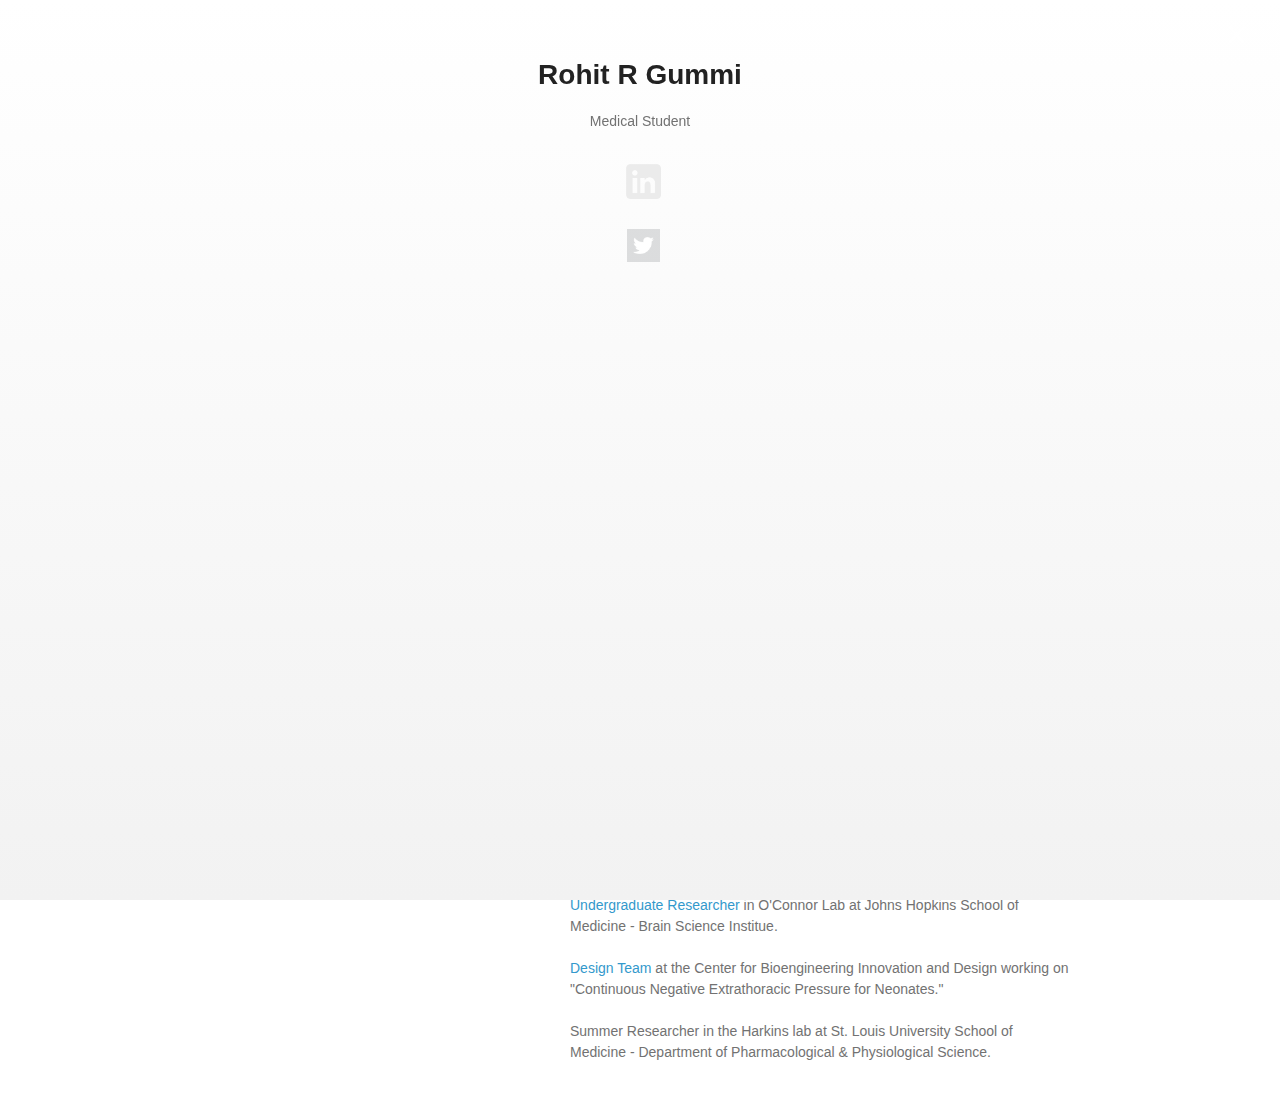
==== index.html @ 6c6b80bc "Update index.html" ====
﻿<<<<<<< HEAD
﻿<!doctype html>
<html>
  <head>
    <meta charset="utf-8">
    <meta http-equiv="X-UA-Compatible" content="chrome=1">
    <meta name="description" content="Rohit Gummi is a medical student at the University of Missouri School of Medicine and Biomedical Engineering graduate of The Johns Hopkins University">
    <title>Rohit R Gummi</title>
    <link rel="icon" href="images/RGicon.png">
    <link rel="stylesheet" href="stylesheets/styles-home.css">
    <link rel="stylesheet" href="stylesheets/github-light.css">
    <meta name="viewport" content="width=device-width">
  </head>
  <body>

   <div id="mySidenav" class="sidenav">
      <a href="javascript:void(0)" class="closebtn" onclick="closeNav()">&times;</a>
      <center><h1>Rohit R Gummi</h1>
      <p>Medical Student<br>
    </p>
      <p><a href="https://www.linkedin.com/in/rohitgummi">
		<img src="images/linkedinsquare_white.png" alt="RohitGummi" width="43" height="43" border="0">
		<span style="display:inline-block; width:10;"></span>
		</a>
	<a href="https://twitter.com/RohitGummi">
		<img src="images/Twitter_Logo_White.png" alt="RohitGummi" width="33" height="33" border="0">
		<span style="display:inline-block; width:10;"></span>
		</a></p>     
    </div>

    <div class="wrapper">
      <header>
	<!--<p><img src="images/linkedinsquare_white.png" alt="RohitGummi" width="100" height="100" border="0">
		<span style="display:inline-block; width:10;"></span></p> -->
	<p><img src="images/RGimage3.png" alt="RohitGummi" width="200" height="200" border="0"></p>
        <h1>Rohit R Gummi</h1> 
	<p>
		<!-- --><br>
		<br><b>Education</b><br>
		<small>University of Missouri-School of Medicine
		<br>Johns Hopkins University</small>
	</p>
	<!--<ul></ul>-->
      </header>
      <section>
        <h2> <a id="Research" class="anchor" href="#current" aria-hidden="true"><span aria-hidden="true" class="octicon octicon-link"></span></a>Research</h2>
	<a href="/GBSPoster#Absract">Abstract</a> for "Cognitive Biases at Bedside Resulting in Diagnostic Error of Guillain-Barre Syndrome."
	<br><br><a href="/MGPoster#Absract">Abstract</a> for "Impact of Medications on Myasthenia Gravis Patient Population at University Hospital"
	<br><br><a href="/ALSCardiacIssues#Absract">Abstract</a> for "Brugada Syndrome and Other Cardiac Issues in Amyotrophic Lateral Sclerosis"
      </section>
      <section>
        <h3> <a id="Previous" class="anchor" href="#previous" aria-hidden="true"><span aria-hidden="true" class="octicon octicon-link"></span></a>Previous Experience</h3>
	<a href="http://www.oconnorlab.org/lab/">Undergraduate Researcher</a> in O'Connor Lab at Johns Hopkins School of Medicine - Brain Science Institue.
	<br></br><a href="http://cbid.bme.jhu.edu/innovations/design-project-gallery/2014-1/">Design Team</a> at the Center for Bioengineering Innovation and Design working on "Continuous Negative Extrathoracic Pressure for Neonates."
	<br></br><!--<a href="http://www.harkinslab.org/index.php?page=stars-students">-->Summer Researcher</a> in the Harkins lab at St. Louis University School of Medicine - Department of Pharmacological & Physiological Science.
      </section>

      <!--<section>
        <h3> <a id="Previous" class="anchor" href="#previous" aria-hidden="true"><span aria-hidden="true" class="octicon octicon-link"></span></a>Previous Experience</h3>-->
	<a href="http://www.oconnorlab.org/lab/People.html"><!--Undergraduate Researcher</a> in O'Connor Lab at Johns Hopkins School of Medicine - Brain Science Institue.-->
	<!--Worked with mice used for--><a href="http://www.nature.com/neuro/journal/v19/n1/abs/nn.4183.html"><!--Hongdian Yang's Project</a>-->
	<br><a href="http://cbid.bme.jhu.edu/innovations/design-project-gallery/2014-1/"><!--Design Team</a> at the Center for Bioengineering Innovation and Design working on "Continuous Negative Extrathoracic Pressure for Neonates."
	<br><a href="http://www.harkinslab.org/index.php?page=stars-students">Summer Researcher</a> in the Harkins lab at St. Louis University School of Medicine - Department of Pharmacological & Physiological Science.
      </section>-->
      
      <footer>
        <p><a href="https://www.linkedin.com/in/rohitgummi">
		<img src="images/linkedinsquare.png" alt="RohitGummiLinkedin" width="30" height="30" border="0">
		</a>
	<a href="https://twitter.com/RohitGummi">
		<img src="images/twitter_logo_blue.png" alt="RohitGummiTwitter" width="30" height="30" border="0">
		</a>
		<font color="white">Rohit Gummi</font></p>
       </footer>
    </div>
    <script src="javascripts/scale.fix.js"></script>    
    <script>
    function openNav() {
        document.getElementById("mySidenav").style.width = "250px";
        document.getElementById("main").style.marginLeft = "250px";
    }
    function closeNav() {
        document.getElementById("mySidenav").style.width = "0";
        document.getElementById("main").style.marginLeft= "0";
    }
	  (function(i,s,o,g,r,a,m){i['GoogleAnalyticsObject']=r;i[r]=i[r]||function(){
	  (i[r].q=i[r].q||[]).push(arguments)},i[r].l=1*new Date();a=s.createElement(o),
	  m=s.getElementsByTagName(o)[0];a.async=1;a.src=g;m.parentNode.insertBefore(a,m)
	  })(window,document,'script','https://www.google-analytics.com/analytics.js','ga');
	
	  ga('create', 'UA-10254419-2', 'auto');
	  ga('send', 'pageview');
    </script>
  </body>
</html>
=======
﻿<!doctype html>
<html>
  <head>
    <meta charset="utf-8">
    <meta http-equiv="X-UA-Compatible" content="chrome=1">
    <meta name="description" content="Rohit Gummi is a medical student at the University of Missouri School of Medicine and Biomedical Engineering graduate of The Johns Hopkins University">
    <title>Rohit R Gummi</title>
    <link rel="icon" href="images/RGicon.png">
    <link rel="stylesheet" href="stylesheets/styles-home.css">
    <link rel="stylesheet" href="stylesheets/github-light.css">
    <meta name="viewport" content="width=device-width">
  </head>
  <body>

   <div id="mySidenav" class="sidenav">
      <a href="javascript:void(0)" class="closebtn" onclick="closeNav()">&times;</a>
      <center><h1>Rohit R Gummi</h1>
      <p>Medical Student<br>
    </p>
      <p><a href="https://www.linkedin.com/in/rohitgummi">
		<img src="images/linkedinsquare_white.png" alt="RohitGummi" width="43" height="43" border="0">
		<span style="display:inline-block; width:10;"></span>
		</a>
	<a href="https://twitter.com/RohitGummi">
		<img src="images/Twitter_Logo_White.png" alt="RohitGummi" width="33" height="33" border="0">
		<span style="display:inline-block; width:10;"></span>
		</a></p>     
    </div>

    <div class="wrapper">
      <header>
	<!--<p><img src="images/linkedinsquare_white.png" alt="RohitGummi" width="100" height="100" border="0">
		<span style="display:inline-block; width:10;"></span></p> -->
	<p><img src="images/twitter4.png" alt="RohitGummi" width="200" height="200" border="0"></p>
        <h1>Rohit R Gummi</h1> 
	<p>
		<!-- --><br>
		<br><b>Education</b><br>
		<small>University of Missouri-School of Medicine
		<br>Johns Hopkins University</small>
	</p>
	<!--<ul></ul>-->
      </header>
      <section>
        <h2> <a id="Research" class="anchor" href="#current" aria-hidden="true"><span aria-hidden="true" class="octicon octicon-link"></span></a>Research</h2>
	<a href="/GBSPoster#Absract">Abstract</a> for "Cognitive Biases at Bedside Resulting in Diagnostic Error of Guillain-Barre Syndrome."
	<br><br><a href="/MGPoster#Absract">Abstract</a> for "Impact of Medications on Myasthenia Gravis Patient Population at University Hospital"
	<br><br><a href="/ALSCardiacIssues#Absract">Abstract</a> for "Brugada Syndrome and Other Cardiac Issues in Amyotrophic Lateral Sclerosis"
      </section>
      <section>
        <h3> <a id="Previous" class="anchor" href="#previous" aria-hidden="true"><span aria-hidden="true" class="octicon octicon-link"></span></a>Previous Experience</h3>
	<a href="http://www.oconnorlab.org/lab/">Undergraduate Researcher</a> in O'Connor Lab at Johns Hopkins School of Medicine - Brain Science Institue.
	<br></br><a href="http://cbid.bme.jhu.edu/innovations/design-project-gallery/2014-1/">Design Team</a> at the Center for Bioengineering Innovation and Design working on "Continuous Negative Extrathoracic Pressure for Neonates."
	<br></br><!--<a href="http://www.harkinslab.org/index.php?page=stars-students">-->Summer Researcher</a> in the Harkins lab at St. Louis University School of Medicine - Department of Pharmacological & Physiological Science.
      </section>

      <!--<section>
        <h3> <a id="Previous" class="anchor" href="#previous" aria-hidden="true"><span aria-hidden="true" class="octicon octicon-link"></span></a>Previous Experience</h3>-->
	<a href="http://www.oconnorlab.org/lab/People.html"><!--Undergraduate Researcher</a> in O'Connor Lab at Johns Hopkins School of Medicine - Brain Science Institue.-->
	<!--Worked with mice used for--><a href="http://www.nature.com/neuro/journal/v19/n1/abs/nn.4183.html"><!--Hongdian Yang's Project</a>-->
	<br><a href="http://cbid.bme.jhu.edu/innovations/design-project-gallery/2014-1/"><!--Design Team</a> at the Center for Bioengineering Innovation and Design working on "Continuous Negative Extrathoracic Pressure for Neonates."
	<br><a href="http://www.harkinslab.org/index.php?page=stars-students">Summer Researcher</a> in the Harkins lab at St. Louis University School of Medicine - Department of Pharmacological & Physiological Science.
      </section>-->
      
      <footer>
        <p><a href="https://www.linkedin.com/in/rohitgummi">
		<img src="images/linkedinsquare.png" alt="RohitGummiLinkedin" width="30" height="30" border="0">
		</a>
	<a href="https://twitter.com/RohitGummi">
		<img src="images/twitter_logo_blue.png" alt="RohitGummiTwitter" width="30" height="30" border="0">
		</a>
		<font color="white">Rohit Gummi</font></p>
       </footer>
    </div>
    <script src="javascripts/scale.fix.js"></script>    
    <script>
    function openNav() {
        document.getElementById("mySidenav").style.width = "250px";
        document.getElementById("main").style.marginLeft = "250px";
    }
    function closeNav() {
        document.getElementById("mySidenav").style.width = "0";
        document.getElementById("main").style.marginLeft= "0";
    }
	  (function(i,s,o,g,r,a,m){i['GoogleAnalyticsObject']=r;i[r]=i[r]||function(){
	  (i[r].q=i[r].q||[]).push(arguments)},i[r].l=1*new Date();a=s.createElement(o),
	  m=s.getElementsByTagName(o)[0];a.async=1;a.src=g;m.parentNode.insertBefore(a,m)
	  })(window,document,'script','https://www.google-analytics.com/analytics.js','ga');
	
	  ga('create', 'UA-10254419-2', 'auto');
	  ga('send', 'pageview');
    </script>
  </body>
</html>
>>>>>>> b56955a1d9e512eb0914e91f4cc4fe44935049b6
---- stylesheets/styles-home.css ----
@font-face {
  font-family: 'Noto Sans';
  font-weight: 400;
  font-style: normal;
  src: url('../fonts/Noto-Sans-regular/Noto-Sans-regular.eot');
  src: url('../fonts/Noto-Sans-regular/Noto-Sans-regular.eot?#iefix') format('embedded-opentype'),
       local('Noto Sans'),
       local('Noto-Sans-regular'),
       url('../fonts/Noto-Sans-regular/Noto-Sans-regular.woff2') format('woff2'),
       url('../fonts/Noto-Sans-regular/Noto-Sans-regular.woff') format('woff'),
       url('../fonts/Noto-Sans-regular/Noto-Sans-regular.ttf') format('truetype'),
       url('../fonts/Noto-Sans-regular/Noto-Sans-regular.svg#NotoSans') format('svg');
}

@font-face {
  font-family: 'Noto Sans';
  font-weight: 700;
  font-style: normal;
  src: url('../fonts/Noto-Sans-700/Noto-Sans-700.eot');
  src: url('../fonts/Noto-Sans-700/Noto-Sans-700.eot?#iefix') format('embedded-opentype'),
       local('Noto Sans Bold'),
       local('Noto-Sans-700'),
       url('../fonts/Noto-Sans-700/Noto-Sans-700.woff2') format('woff2'),
       url('../fonts/Noto-Sans-700/Noto-Sans-700.woff') format('woff'),
       url('../fonts/Noto-Sans-700/Noto-Sans-700.ttf') format('truetype'),
       url('../fonts/Noto-Sans-700/Noto-Sans-700.svg#NotoSans') format('svg');
}

@font-face {
  font-family: 'Noto Sans';
  font-weight: 400;
  font-style: italic;
  src: url('../fonts/Noto-Sans-italic/Noto-Sans-italic.eot');
  src: url('../fonts/Noto-Sans-italic/Noto-Sans-italic.eot?#iefix') format('embedded-opentype'),
       local('Noto Sans Italic'),
       local('Noto-Sans-italic'),
       url('../fonts/Noto-Sans-italic/Noto-Sans-italic.woff2') format('woff2'),
       url('../fonts/Noto-Sans-italic/Noto-Sans-italic.woff') format('woff'),
       url('../fonts/Noto-Sans-italic/Noto-Sans-italic.ttf') format('truetype'),
       url('../fonts/Noto-Sans-italic/Noto-Sans-italic.svg#NotoSans') format('svg');
}

@font-face {
  font-family: 'Noto Sans';
  font-weight: 700;
  font-style: italic;
  src: url('../fonts/Noto-Sans-700italic/Noto-Sans-700italic.eot');
  src: url('../fonts/Noto-Sans-700italic/Noto-Sans-700italic.eot?#iefix') format('embedded-opentype'),
       local('Noto Sans Bold Italic'),
       local('Noto-Sans-700italic'),
       url('../fonts/Noto-Sans-700italic/Noto-Sans-700italic.woff2') format('woff2'),
       url('../fonts/Noto-Sans-700italic/Noto-Sans-700italic.woff') format('woff'),
       url('../fonts/Noto-Sans-700italic/Noto-Sans-700italic.ttf') format('truetype'),
       url('../fonts/Noto-Sans-700italic/Noto-Sans-700italic.svg#NotoSans') format('svg');
}

body {
  background-color: #fff;
  padding:50px;
  font: 14px/1.5 "Noto Sans", "Helvetica Neue", Helvetica, Arial, sans-serif;
  color:#727272;
  font-weight:400;
  background: #252525;
  background-attachment: fixed !important;
  background: -webkit-gradient(linear, 50% 0%, 50% 100%, color-stop(0%, #ffffff), color-stop(100%, #f2f2f2));
  background: -webkit-linear-gradient(#ffffff, #f2f2f2);
  background: -moz-linear-gradient(#ffffff, #f2f2f2);
  background: -o-linear-gradient(#ffffff, #f2f2f2);
  background: -ms-linear-gradient(#ffffff, #f2f2f2);
  background: linear-gradient(#ffffff, #f2f2f2);
}

h1, h2, h3, h4, h5, h6 {
  color:#222;
  margin:0 0 20px;
}

p, ul, ol, table, pre, dl {
  margin:0 0 20px;
}

h1, h2, h3 {
  line-height:1.1;
}

h1 {
  font-size:28px;
}

h2 {
  color:#393939;
}

h3, h4, h5, h6 {
  color:#494949;
}

h4 {
  margin-bottom:1px;
}

a {
  color:#39c;
  text-decoration:none;
}

a:hover {
  color:#069;
}

a small {
  font-size:11px;
  color:#777;
  margin-top:-0.3em;
  display:block;
}

a:hover small {
  color:#777;
}

.wrapper {
  width:860px;
  margin:0 auto;
}

blockquote {
  border-left:1px solid #e5e5e5;
  margin:0;
  padding:0 0 0 20px;
  font-style:italic;
}

code, pre {
  font-family:Monaco, Bitstream Vera Sans Mono, Lucida Console, Terminal, Consolas, Liberation Mono, DejaVu Sans Mono, Courier New, monospace;
  color:#333;
  font-size:12px;
}

pre {
  padding:8px 15px;
  background: #f8f8f8;
  border-radius:5px;
  border:1px solid #e5e5e5;
  overflow-x: auto;
}

table {
  width:100%;
  border-collapse:collapse;
}

th, td {
  text-align:left;
  padding:5px 10px;
  border-bottom:1px solid #e5e5e5;
}

dt {
  color:#444;
  font-weight:700;
}

th {
  color:#444;
}

img {
  max-width:100%;
}

header {
  width:270px;
  float:left;
  position:fixed;
  -webkit-font-smoothing:subpixel-antialiased;
}

header ul {
  list-style:none;
  height:40px;
  padding:0;
  background: #f4f4f4;
  border-radius:5px;
  border:1px solid #e0e0e0;
  width:270px;
}

header li {
  width:89px;
  float:left;
  border-right:1px solid #e0e0e0;
  height:40px;
}

header li:first-child a {
  border-radius:5px 0 0 5px;
}

header li:last-child a {
  border-radius:0 5px 5px 0;
}

header ul a {
  line-height:1;
  font-size:11px;
  color:#999;
  display:block;
  text-align:center;
  padding-top:6px;
  height:34px;
}

header ul a:hover {
  color:#999;
}

header ul a:active {
  background-color:#f0f0f0;
}

strong {
  color:#222;
  font-weight:700;
}

header ul li + li + li {
  border-right:none;
  width:89px;
}

header ul a strong {
  font-size:14px;
  display:block;
  color:#222;
}

section {
  width:500px;
  float:right;
  padding-bottom:50px;
}

small {
  font-size:11px;
}

hr {
  border:0;
  background:#e5e5e5;
  height:1px;
  margin:0 0 20px;
}

footer {
  width:270px;
  float:left;
  position:fixed;
  bottom:50px;
  -webkit-font-smoothing:subpixel-antialiased;
}

.sidenav {
    height: 100%;
    width: 100%;
    position: fixed;
    z-index: 1;
    top: 0;
    left: 0;
    background-color: #fff;
    background: #252525;
    background-attachment: fixed !important;
    background: -webkit-gradient(linear, 50% 0%, 50% 100%, color-stop(0%, #ffffff), color-stop(100%, #f2f2f2));
    background: -webkit-linear-gradient(#ffffff, #f2f2f2);
    background: -moz-linear-gradient(#ffffff, #f2f2f2);
    background: -o-linear-gradient(#ffffff, #f2f2f2);
    background: -ms-linear-gradient(#ffffff, #f2f2f2);
    background: linear-gradient(#ffffff, #f2f2f2);
    overflow-x: hidden;
    transition: 0.5s;
    padding-top: 60px;
}

.sidenav a {
    padding: 8px 8px 8px 32px;
    text-decoration: none;
    font-size: 25px;
    color: #818181;
    display: block;
    transition: 0.3s
}

.sidenav a:hover, .offcanvas a:focus{
    color: #f1f1f1;
}

.sidenav .closebtn {
    position: absolute;
    top: 0;
    right: 25px;
    font-size: 36px;
    margin-left: 50px;
    color: #ffffff;
}

#main {
    transition: margin-left .5s;
    padding: 16px;
}

@media print, screen and (max-width: 960px) {

  div.wrapper {
    width:auto;
    margin:0;
  }

  header, section, footer {
    float:none;
    position:static;
    width:auto;
  }

  header {
    padding-right:320px;
  }

  section {
    border:1px solid #e5e5e5;
    border-width:1px 0;
    padding:20px 0;
    margin:0 0 20px;
  }

  header a small {
    display:inline;
  }

  header ul {
    position:absolute;
    right:50px;
    top:52px;
  }
}

@media print, screen and (max-width: 720px) {
  body {
    word-wrap:break-word;
  }

  header {
    padding:0;
  }

  header ul, header p.view {
    position:static;
  }

  pre, code {
    word-wrap:normal;
  }
}

@media print, screen and (max-width: 480px) {
  body {
    padding:15px;
  }

  header ul {
    width:99%;
  }

  header li, header ul li + li + li {
    width:33%;
  }
}

@media print {
  body {
    padding:0.4in;
    font-size:12pt;
    color:#444;
  }
}
---- stylesheets/github-light.css ----
/*
The MIT License (MIT)

Copyright (c) 2016 GitHub, Inc.

Permission is hereby granted, free of charge, to any person obtaining a copy
of this software and associated documentation files (the "Software"), to deal
in the Software without restriction, including without limitation the rights
to use, copy, modify, merge, publish, distribute, sublicense, and/or sell
copies of the Software, and to permit persons to whom the Software is
furnished to do so, subject to the following conditions:

The above copyright notice and this permission notice shall be included in all
copies or substantial portions of the Software.

THE SOFTWARE IS PROVIDED "AS IS", WITHOUT WARRANTY OF ANY KIND, EXPRESS OR
IMPLIED, INCLUDING BUT NOT LIMITED TO THE WARRANTIES OF MERCHANTABILITY,
FITNESS FOR A PARTICULAR PURPOSE AND NONINFRINGEMENT. IN NO EVENT SHALL THE
AUTHORS OR COPYRIGHT HOLDERS BE LIABLE FOR ANY CLAIM, DAMAGES OR OTHER
LIABILITY, WHETHER IN AN ACTION OF CONTRACT, TORT OR OTHERWISE, ARISING FROM,
OUT OF OR IN CONNECTION WITH THE SOFTWARE OR THE USE OR OTHER DEALINGS IN THE
SOFTWARE.

*/

.pl-c /* comment */ {
  color: #969896;
}

.pl-c1 /* constant, variable.other.constant, support, meta.property-name, support.constant, support.variable, meta.module-reference, markup.raw, meta.diff.header */,
.pl-s .pl-v /* string variable */ {
  color: #0086b3;
}

.pl-e /* entity */,
.pl-en /* entity.name */ {
  color: #795da3;
}

.pl-smi /* variable.parameter.function, storage.modifier.package, storage.modifier.import, storage.type.java, variable.other */,
.pl-s .pl-s1 /* string source */ {
  color: #333;
}

.pl-ent /* entity.name.tag */ {
  color: #63a35c;
}

.pl-k /* keyword, storage, storage.type */ {
  color: #a71d5d;
}

.pl-s /* string */,
.pl-pds /* punctuation.definition.string, string.regexp.character-class */,
.pl-s .pl-pse .pl-s1 /* string punctuation.section.embedded source */,
.pl-sr /* string.regexp */,
.pl-sr .pl-cce /* string.regexp constant.character.escape */,
.pl-sr .pl-sre /* string.regexp source.ruby.embedded */,
.pl-sr .pl-sra /* string.regexp string.regexp.arbitrary-repitition */ {
  color: #183691;
}

.pl-v /* variable */ {
  color: #ed6a43;
}

.pl-id /* invalid.deprecated */ {
  color: #b52a1d;
}

.pl-ii /* invalid.illegal */ {
  color: #f8f8f8;
  background-color: #b52a1d;
}

.pl-sr .pl-cce /* string.regexp constant.character.escape */ {
  font-weight: bold;
  color: #63a35c;
}

.pl-ml /* markup.list */ {
  color: #693a17;
}

.pl-mh /* markup.heading */,
.pl-mh .pl-en /* markup.heading entity.name */,
.pl-ms /* meta.separator */ {
  font-weight: bold;
  color: #1d3e81;
}

.pl-mq /* markup.quote */ {
  color: #008080;
}

.pl-mi /* markup.italic */ {
  font-style: italic;
  color: #333;
}

.pl-mb /* markup.bold */ {
  font-weight: bold;
  color: #333;
}

.pl-md /* markup.deleted, meta.diff.header.from-file */ {
  color: #bd2c00;
  background-color: #ffecec;
}

.pl-mi1 /* markup.inserted, meta.diff.header.to-file */ {
  color: #55a532;
  background-color: #eaffea;
}

.pl-mdr /* meta.diff.range */ {
  font-weight: bold;
  color: #795da3;
}

.pl-mo /* meta.output */ {
  color: #1d3e81;
}
---- stylesheets/styles-home.css ----
@font-face {
  font-family: 'Noto Sans';
  font-weight: 400;
  font-style: normal;
  src: url('../fonts/Noto-Sans-regular/Noto-Sans-regular.eot');
  src: url('../fonts/Noto-Sans-regular/Noto-Sans-regular.eot?#iefix') format('embedded-opentype'),
       local('Noto Sans'),
       local('Noto-Sans-regular'),
       url('../fonts/Noto-Sans-regular/Noto-Sans-regular.woff2') format('woff2'),
       url('../fonts/Noto-Sans-regular/Noto-Sans-regular.woff') format('woff'),
       url('../fonts/Noto-Sans-regular/Noto-Sans-regular.ttf') format('truetype'),
       url('../fonts/Noto-Sans-regular/Noto-Sans-regular.svg#NotoSans') format('svg');
}

@font-face {
  font-family: 'Noto Sans';
  font-weight: 700;
  font-style: normal;
  src: url('../fonts/Noto-Sans-700/Noto-Sans-700.eot');
  src: url('../fonts/Noto-Sans-700/Noto-Sans-700.eot?#iefix') format('embedded-opentype'),
       local('Noto Sans Bold'),
       local('Noto-Sans-700'),
       url('../fonts/Noto-Sans-700/Noto-Sans-700.woff2') format('woff2'),
       url('../fonts/Noto-Sans-700/Noto-Sans-700.woff') format('woff'),
       url('../fonts/Noto-Sans-700/Noto-Sans-700.ttf') format('truetype'),
       url('../fonts/Noto-Sans-700/Noto-Sans-700.svg#NotoSans') format('svg');
}

@font-face {
  font-family: 'Noto Sans';
  font-weight: 400;
  font-style: italic;
  src: url('../fonts/Noto-Sans-italic/Noto-Sans-italic.eot');
  src: url('../fonts/Noto-Sans-italic/Noto-Sans-italic.eot?#iefix') format('embedded-opentype'),
       local('Noto Sans Italic'),
       local('Noto-Sans-italic'),
       url('../fonts/Noto-Sans-italic/Noto-Sans-italic.woff2') format('woff2'),
       url('../fonts/Noto-Sans-italic/Noto-Sans-italic.woff') format('woff'),
       url('../fonts/Noto-Sans-italic/Noto-Sans-italic.ttf') format('truetype'),
       url('../fonts/Noto-Sans-italic/Noto-Sans-italic.svg#NotoSans') format('svg');
}

@font-face {
  font-family: 'Noto Sans';
  font-weight: 700;
  font-style: italic;
  src: url('../fonts/Noto-Sans-700italic/Noto-Sans-700italic.eot');
  src: url('../fonts/Noto-Sans-700italic/Noto-Sans-700italic.eot?#iefix') format('embedded-opentype'),
       local('Noto Sans Bold Italic'),
       local('Noto-Sans-700italic'),
       url('../fonts/Noto-Sans-700italic/Noto-Sans-700italic.woff2') format('woff2'),
       url('../fonts/Noto-Sans-700italic/Noto-Sans-700italic.woff') format('woff'),
       url('../fonts/Noto-Sans-700italic/Noto-Sans-700italic.ttf') format('truetype'),
       url('../fonts/Noto-Sans-700italic/Noto-Sans-700italic.svg#NotoSans') format('svg');
}

body {
  background-color: #fff;
  padding:50px;
  font: 14px/1.5 "Noto Sans", "Helvetica Neue", Helvetica, Arial, sans-serif;
  color:#727272;
  font-weight:400;
  background: #252525;
  background-attachment: fixed !important;
  background: -webkit-gradient(linear, 50% 0%, 50% 100%, color-stop(0%, #ffffff), color-stop(100%, #f2f2f2));
  background: -webkit-linear-gradient(#ffffff, #f2f2f2);
  background: -moz-linear-gradient(#ffffff, #f2f2f2);
  background: -o-linear-gradient(#ffffff, #f2f2f2);
  background: -ms-linear-gradient(#ffffff, #f2f2f2);
  background: linear-gradient(#ffffff, #f2f2f2);
}

h1, h2, h3, h4, h5, h6 {
  color:#222;
  margin:0 0 20px;
}

p, ul, ol, table, pre, dl {
  margin:0 0 20px;
}

h1, h2, h3 {
  line-height:1.1;
}

h1 {
  font-size:28px;
}

h2 {
  color:#393939;
}

h3, h4, h5, h6 {
  color:#494949;
}

h4 {
  margin-bottom:1px;
}

a {
  color:#39c;
  text-decoration:none;
}

a:hover {
  color:#069;
}

a small {
  font-size:11px;
  color:#777;
  margin-top:-0.3em;
  display:block;
}

a:hover small {
  color:#777;
}

.wrapper {
  width:860px;
  margin:0 auto;
}

blockquote {
  border-left:1px solid #e5e5e5;
  margin:0;
  padding:0 0 0 20px;
  font-style:italic;
}

code, pre {
  font-family:Monaco, Bitstream Vera Sans Mono, Lucida Console, Terminal, Consolas, Liberation Mono, DejaVu Sans Mono, Courier New, monospace;
  color:#333;
  font-size:12px;
}

pre {
  padding:8px 15px;
  background: #f8f8f8;
  border-radius:5px;
  border:1px solid #e5e5e5;
  overflow-x: auto;
}

table {
  width:100%;
  border-collapse:collapse;
}

th, td {
  text-align:left;
  padding:5px 10px;
  border-bottom:1px solid #e5e5e5;
}

dt {
  color:#444;
  font-weight:700;
}

th {
  color:#444;
}

img {
  max-width:100%;
}

header {
  width:270px;
  float:left;
  position:fixed;
  -webkit-font-smoothing:subpixel-antialiased;
}

header ul {
  list-style:none;
  height:40px;
  padding:0;
  background: #f4f4f4;
  border-radius:5px;
  border:1px solid #e0e0e0;
  width:270px;
}

header li {
  width:89px;
  float:left;
  border-right:1px solid #e0e0e0;
  height:40px;
}

header li:first-child a {
  border-radius:5px 0 0 5px;
}

header li:last-child a {
  border-radius:0 5px 5px 0;
}

header ul a {
  line-height:1;
  font-size:11px;
  color:#999;
  display:block;
  text-align:center;
  padding-top:6px;
  height:34px;
}

header ul a:hover {
  color:#999;
}

header ul a:active {
  background-color:#f0f0f0;
}

strong {
  color:#222;
  font-weight:700;
}

header ul li + li + li {
  border-right:none;
  width:89px;
}

header ul a strong {
  font-size:14px;
  display:block;
  color:#222;
}

section {
  width:500px;
  float:right;
  padding-bottom:50px;
}

small {
  font-size:11px;
}

hr {
  border:0;
  background:#e5e5e5;
  height:1px;
  margin:0 0 20px;
}

footer {
  width:270px;
  float:left;
  position:fixed;
  bottom:50px;
  -webkit-font-smoothing:subpixel-antialiased;
}

.sidenav {
    height: 100%;
    width: 100%;
    position: fixed;
    z-index: 1;
    top: 0;
    left: 0;
    background-color: #fff;
    background: #252525;
    background-attachment: fixed !important;
    background: -webkit-gradient(linear, 50% 0%, 50% 100%, color-stop(0%, #ffffff), color-stop(100%, #f2f2f2));
    background: -webkit-linear-gradient(#ffffff, #f2f2f2);
    background: -moz-linear-gradient(#ffffff, #f2f2f2);
    background: -o-linear-gradient(#ffffff, #f2f2f2);
    background: -ms-linear-gradient(#ffffff, #f2f2f2);
    background: linear-gradient(#ffffff, #f2f2f2);
    overflow-x: hidden;
    transition: 0.5s;
    padding-top: 60px;
}

.sidenav a {
    padding: 8px 8px 8px 32px;
    text-decoration: none;
    font-size: 25px;
    color: #818181;
    display: block;
    transition: 0.3s
}

.sidenav a:hover, .offcanvas a:focus{
    color: #f1f1f1;
}

.sidenav .closebtn {
    position: absolute;
    top: 0;
    right: 25px;
    font-size: 36px;
    margin-left: 50px;
    color: #ffffff;
}

#main {
    transition: margin-left .5s;
    padding: 16px;
}

@media print, screen and (max-width: 960px) {

  div.wrapper {
    width:auto;
    margin:0;
  }

  header, section, footer {
    float:none;
    position:static;
    width:auto;
  }

  header {
    padding-right:320px;
  }

  section {
    border:1px solid #e5e5e5;
    border-width:1px 0;
    padding:20px 0;
    margin:0 0 20px;
  }

  header a small {
    display:inline;
  }

  header ul {
    position:absolute;
    right:50px;
    top:52px;
  }
}

@media print, screen and (max-width: 720px) {
  body {
    word-wrap:break-word;
  }

  header {
    padding:0;
  }

  header ul, header p.view {
    position:static;
  }

  pre, code {
    word-wrap:normal;
  }
}

@media print, screen and (max-width: 480px) {
  body {
    padding:15px;
  }

  header ul {
    width:99%;
  }

  header li, header ul li + li + li {
    width:33%;
  }
}

@media print {
  body {
    padding:0.4in;
    font-size:12pt;
    color:#444;
  }
}
---- stylesheets/github-light.css ----
/*
The MIT License (MIT)

Copyright (c) 2016 GitHub, Inc.

Permission is hereby granted, free of charge, to any person obtaining a copy
of this software and associated documentation files (the "Software"), to deal
in the Software without restriction, including without limitation the rights
to use, copy, modify, merge, publish, distribute, sublicense, and/or sell
copies of the Software, and to permit persons to whom the Software is
furnished to do so, subject to the following conditions:

The above copyright notice and this permission notice shall be included in all
copies or substantial portions of the Software.

THE SOFTWARE IS PROVIDED "AS IS", WITHOUT WARRANTY OF ANY KIND, EXPRESS OR
IMPLIED, INCLUDING BUT NOT LIMITED TO THE WARRANTIES OF MERCHANTABILITY,
FITNESS FOR A PARTICULAR PURPOSE AND NONINFRINGEMENT. IN NO EVENT SHALL THE
AUTHORS OR COPYRIGHT HOLDERS BE LIABLE FOR ANY CLAIM, DAMAGES OR OTHER
LIABILITY, WHETHER IN AN ACTION OF CONTRACT, TORT OR OTHERWISE, ARISING FROM,
OUT OF OR IN CONNECTION WITH THE SOFTWARE OR THE USE OR OTHER DEALINGS IN THE
SOFTWARE.

*/

.pl-c /* comment */ {
  color: #969896;
}

.pl-c1 /* constant, variable.other.constant, support, meta.property-name, support.constant, support.variable, meta.module-reference, markup.raw, meta.diff.header */,
.pl-s .pl-v /* string variable */ {
  color: #0086b3;
}

.pl-e /* entity */,
.pl-en /* entity.name */ {
  color: #795da3;
}

.pl-smi /* variable.parameter.function, storage.modifier.package, storage.modifier.import, storage.type.java, variable.other */,
.pl-s .pl-s1 /* string source */ {
  color: #333;
}

.pl-ent /* entity.name.tag */ {
  color: #63a35c;
}

.pl-k /* keyword, storage, storage.type */ {
  color: #a71d5d;
}

.pl-s /* string */,
.pl-pds /* punctuation.definition.string, string.regexp.character-class */,
.pl-s .pl-pse .pl-s1 /* string punctuation.section.embedded source */,
.pl-sr /* string.regexp */,
.pl-sr .pl-cce /* string.regexp constant.character.escape */,
.pl-sr .pl-sre /* string.regexp source.ruby.embedded */,
.pl-sr .pl-sra /* string.regexp string.regexp.arbitrary-repitition */ {
  color: #183691;
}

.pl-v /* variable */ {
  color: #ed6a43;
}

.pl-id /* invalid.deprecated */ {
  color: #b52a1d;
}

.pl-ii /* invalid.illegal */ {
  color: #f8f8f8;
  background-color: #b52a1d;
}

.pl-sr .pl-cce /* string.regexp constant.character.escape */ {
  font-weight: bold;
  color: #63a35c;
}

.pl-ml /* markup.list */ {
  color: #693a17;
}

.pl-mh /* markup.heading */,
.pl-mh .pl-en /* markup.heading entity.name */,
.pl-ms /* meta.separator */ {
  font-weight: bold;
  color: #1d3e81;
}

.pl-mq /* markup.quote */ {
  color: #008080;
}

.pl-mi /* markup.italic */ {
  font-style: italic;
  color: #333;
}

.pl-mb /* markup.bold */ {
  font-weight: bold;
  color: #333;
}

.pl-md /* markup.deleted, meta.diff.header.from-file */ {
  color: #bd2c00;
  background-color: #ffecec;
}

.pl-mi1 /* markup.inserted, meta.diff.header.to-file */ {
  color: #55a532;
  background-color: #eaffea;
}

.pl-mdr /* meta.diff.range */ {
  font-weight: bold;
  color: #795da3;
}

.pl-mo /* meta.output */ {
  color: #1d3e81;
}
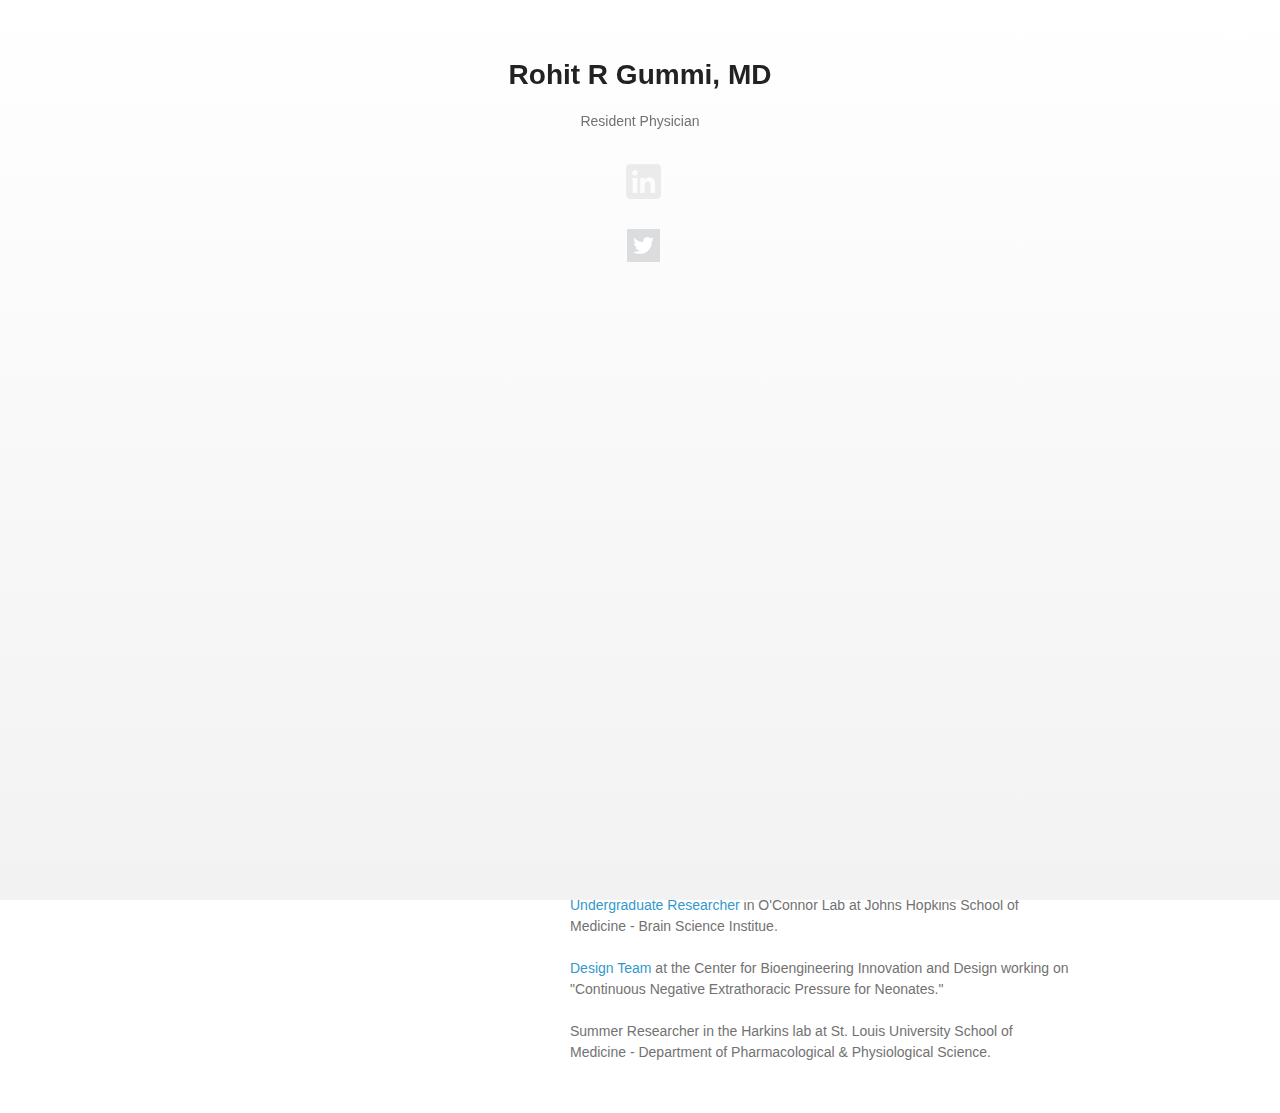
==== commit 87b9e5aa: "Update index.html" ====
--- a/index.html
+++ b/index.html
@@ -4,8 +4,8 @@
   <head>
     <meta charset="utf-8">
     <meta http-equiv="X-UA-Compatible" content="chrome=1">
-    <meta name="description" content="Rohit Gummi is a medical student at the University of Missouri School of Medicine and Biomedical Engineering graduate of The Johns Hopkins University">
-    <title>Rohit R Gummi</title>
+    <meta name="description" content="Dr. Rohit Gummi is a resident physician at the University of Missouri School of Medicine and Biomedical Engineering graduate of The Johns Hopkins University">
+    <title>Rohit R Gummi, MD</title>
     <link rel="icon" href="images/RGicon.png">
     <link rel="stylesheet" href="stylesheets/styles-home.css">
     <link rel="stylesheet" href="stylesheets/github-light.css">
@@ -15,8 +15,8 @@
 
    <div id="mySidenav" class="sidenav">
       <a href="javascript:void(0)" class="closebtn" onclick="closeNav()">&times;</a>
-      <center><h1>Rohit R Gummi</h1>
-      <p>Medical Student<br>
+      <center><h1>Rohit R Gummi, MD</h1>
+      <p>Resident Physician<br>
     </p>
       <p><a href="https://www.linkedin.com/in/rohitgummi">
 		<img src="images/linkedinsquare_white.png" alt="RohitGummi" width="43" height="43" border="0">
@@ -33,7 +33,7 @@
 	<!--<p><img src="images/linkedinsquare_white.png" alt="RohitGummi" width="100" height="100" border="0">
 		<span style="display:inline-block; width:10;"></span></p> -->
 	<p><img src="images/RGimage3.png" alt="RohitGummi" width="200" height="200" border="0"></p>
-        <h1>Rohit R Gummi</h1> 
+        <h1>Rohit R Gummi, MD</h1> 
 	<p>
 		<!-- --><br>
 		<br><b>Education</b><br>
@@ -70,7 +70,7 @@
 	<a href="https://twitter.com/RohitGummi">
 		<img src="images/twitter_logo_blue.png" alt="RohitGummiTwitter" width="30" height="30" border="0">
 		</a>
-		<font color="white">Rohit Gummi</font></p>
+		<font color="white">Rohit Gummi, MD</font></p>
        </footer>
     </div>
     <script src="javascripts/scale.fix.js"></script>    
@@ -99,8 +99,8 @@
   <head>
     <meta charset="utf-8">
     <meta http-equiv="X-UA-Compatible" content="chrome=1">
-    <meta name="description" content="Rohit Gummi is a medical student at the University of Missouri School of Medicine and Biomedical Engineering graduate of The Johns Hopkins University">
-    <title>Rohit R Gummi</title>
+    <meta name="description" content="Dr. Rohit Gummi is a resident physician at the University of Missouri School of Medicine and Biomedical Engineering graduate of The Johns Hopkins University">
+    <title>Rohit R Gummi, MD</title>
     <link rel="icon" href="images/RGicon.png">
     <link rel="stylesheet" href="stylesheets/styles-home.css">
     <link rel="stylesheet" href="stylesheets/github-light.css">
@@ -110,8 +110,8 @@
 
    <div id="mySidenav" class="sidenav">
       <a href="javascript:void(0)" class="closebtn" onclick="closeNav()">&times;</a>
-      <center><h1>Rohit R Gummi</h1>
-      <p>Medical Student<br>
+      <center><h1>Rohit R Gummi, MD</h1>
+      <p>Resident Physician<br>
     </p>
       <p><a href="https://www.linkedin.com/in/rohitgummi">
 		<img src="images/linkedinsquare_white.png" alt="RohitGummi" width="43" height="43" border="0">
@@ -128,7 +128,7 @@
 	<!--<p><img src="images/linkedinsquare_white.png" alt="RohitGummi" width="100" height="100" border="0">
 		<span style="display:inline-block; width:10;"></span></p> -->
 	<p><img src="images/twitter4.png" alt="RohitGummi" width="200" height="200" border="0"></p>
-        <h1>Rohit R Gummi</h1> 
+        <h1>Rohit R Gummi, MD</h1> 
 	<p>
 		<!-- --><br>
 		<br><b>Education</b><br>
@@ -165,7 +165,7 @@
 	<a href="https://twitter.com/RohitGummi">
 		<img src="images/twitter_logo_blue.png" alt="RohitGummiTwitter" width="30" height="30" border="0">
 		</a>
-		<font color="white">Rohit Gummi</font></p>
+		<font color="white">Rohit Gummi, MD</font></p>
        </footer>
     </div>
     <script src="javascripts/scale.fix.js"></script>    
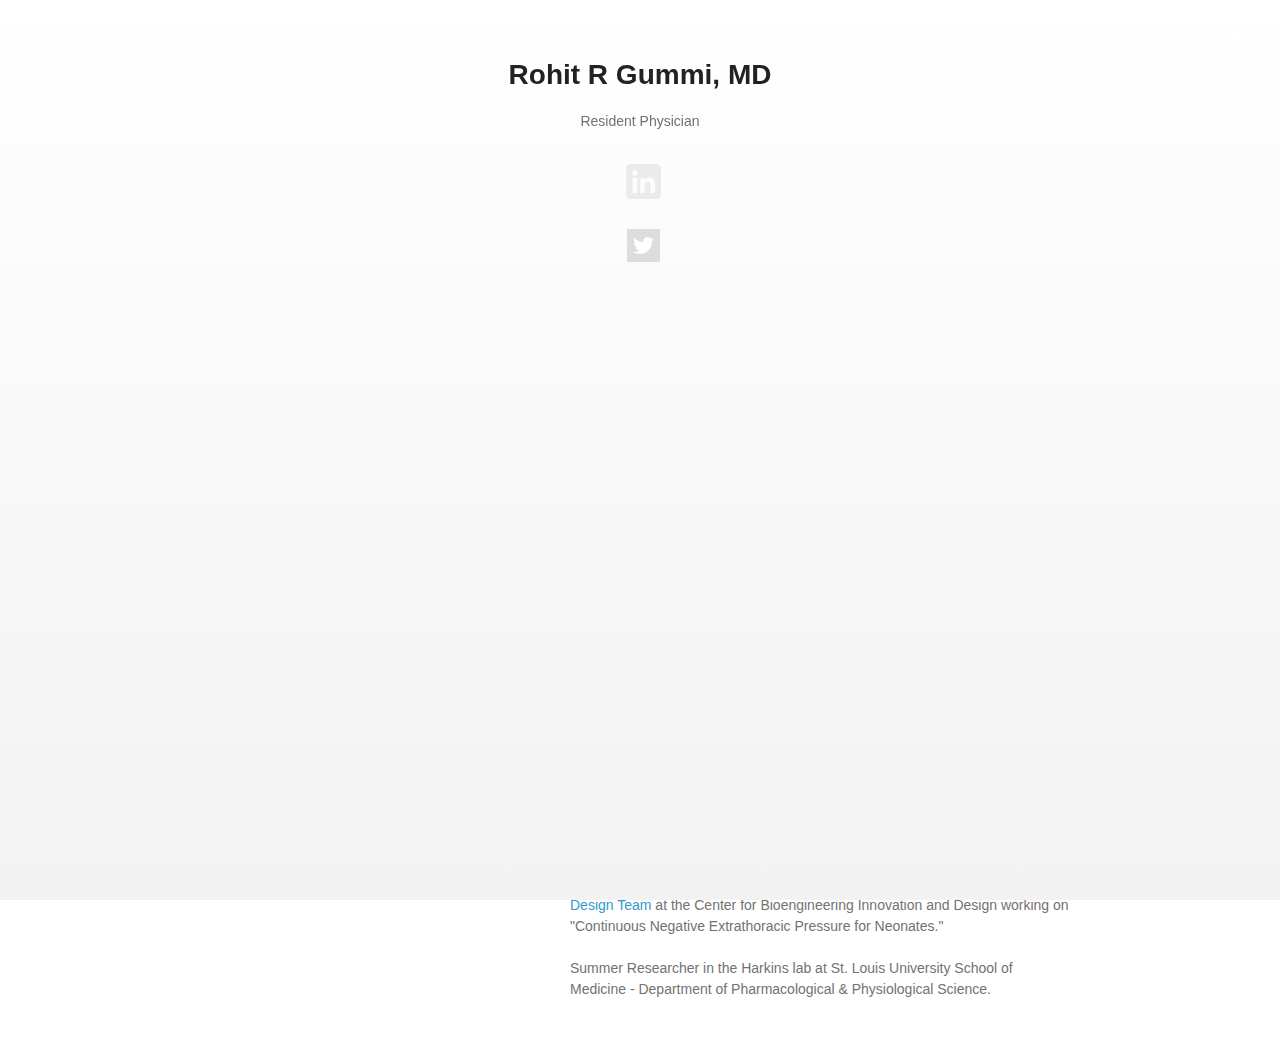
==== commit b06e864b: "," ====
--- a/index.html
+++ b/index.html
@@ -32,10 +32,15 @@
       <header>
 	<!--<p><img src="images/linkedinsquare_white.png" alt="RohitGummi" width="100" height="100" border="0">
 		<span style="display:inline-block; width:10;"></span></p> -->
+<<<<<<< HEAD
 	<p><img src="images/RGimage3.png" alt="RohitGummi" width="200" height="200" border="0"></p>
         <h1>Rohit R Gummi, MD</h1> 
+=======
+	<p><img src="images/twitter4.png" alt="RohitGummi" width="200" height="200" border="0"></p>
+        <h1>Rohit R Gummi</h1> 
+>>>>>>> parent of 945e122... image
 	<p>
-		<!-- --><br>
+		Second year medical student at the University of Missouri School of Medicine<br>
 		<br><b>Education</b><br>
 		<small>University of Missouri-School of Medicine
 		<br>Johns Hopkins University</small>
@@ -43,14 +48,13 @@
 	<!--<ul></ul>-->
       </header>
       <section>
-        <h2> <a id="Research" class="anchor" href="#current" aria-hidden="true"><span aria-hidden="true" class="octicon octicon-link"></span></a>Research</h2>
-	<a href="/GBSPoster#Absract">Abstract</a> for "Cognitive Biases at Bedside Resulting in Diagnostic Error of Guillain-Barre Syndrome."
-	<br><br><a href="/MGPoster#Absract">Abstract</a> for "Impact of Medications on Myasthenia Gravis Patient Population at University Hospital"
+        <h2> <a id="Current" class="anchor" href="#current" aria-hidden="true"><span aria-hidden="true" class="octicon octicon-link"></span></a>Current</h2>
+	<a href="/MGPoster#Absract">Abstract</a> for "Impact of Medications on Myasthenia Gravis Patient Population at University Hospital"
 	<br><br><a href="/ALSCardiacIssues#Absract">Abstract</a> for "Brugada Syndrome and Other Cardiac Issues in Amyotrophic Lateral Sclerosis"
       </section>
       <section>
         <h3> <a id="Previous" class="anchor" href="#previous" aria-hidden="true"><span aria-hidden="true" class="octicon octicon-link"></span></a>Previous Experience</h3>
-	<a href="http://www.oconnorlab.org/lab/">Undergraduate Researcher</a> in O'Connor Lab at Johns Hopkins School of Medicine - Brain Science Institue.
+	<a href="http://www.oconnorlab.org/lab/People.html">Undergraduate Researcher</a> in O'Connor Lab at Johns Hopkins School of Medicine - Brain Science Institue.
 	<br></br><a href="http://cbid.bme.jhu.edu/innovations/design-project-gallery/2014-1/">Design Team</a> at the Center for Bioengineering Innovation and Design working on "Continuous Negative Extrathoracic Pressure for Neonates."
 	<br></br><!--<a href="http://www.harkinslab.org/index.php?page=stars-students">-->Summer Researcher</a> in the Harkins lab at St. Louis University School of Medicine - Department of Pharmacological & Physiological Science.
       </section>
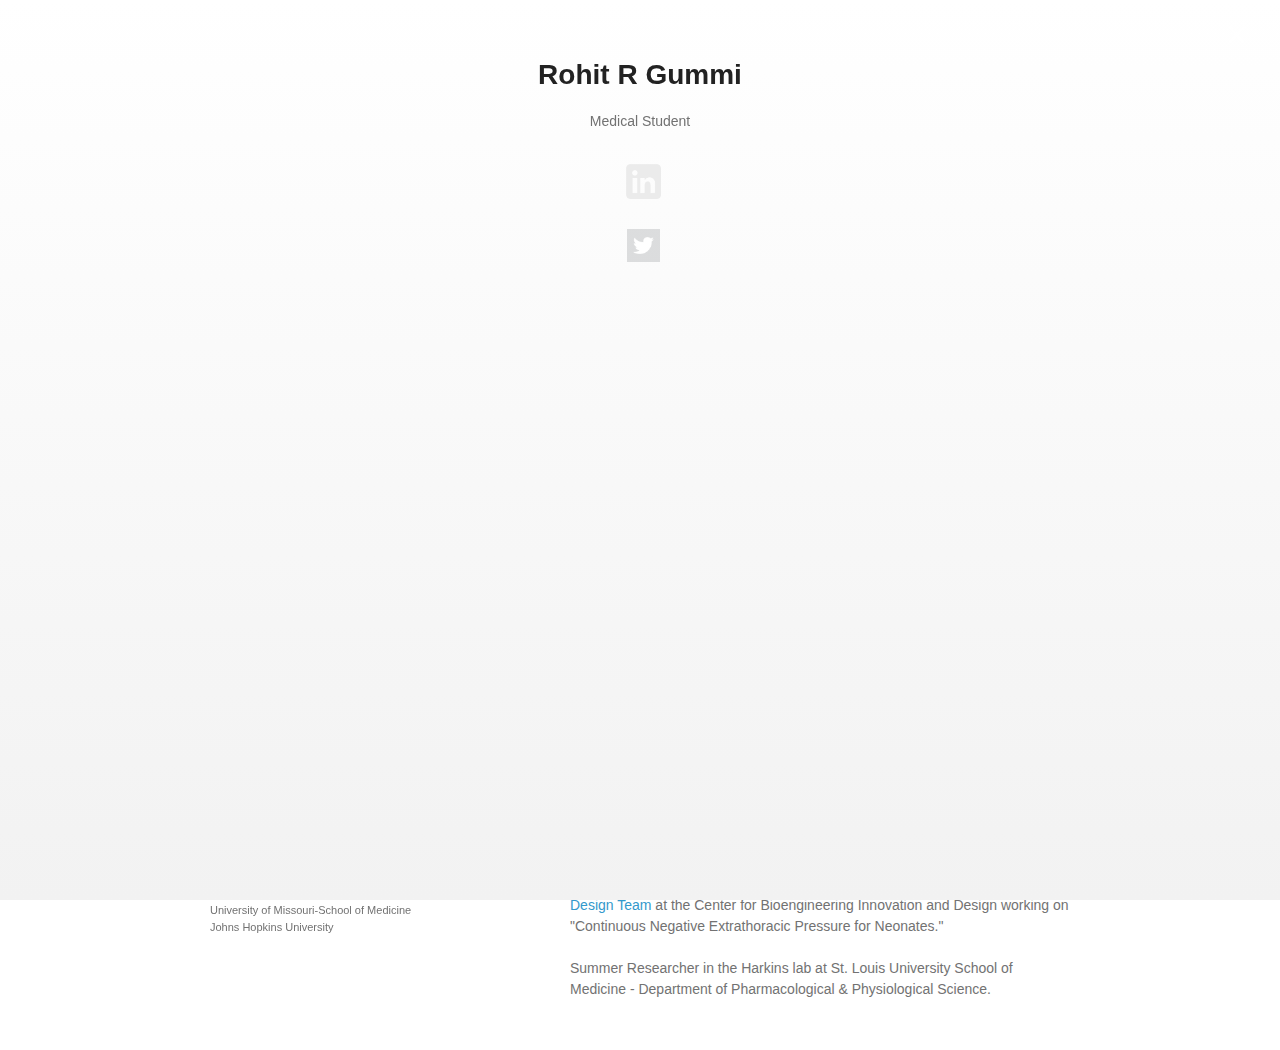
==== commit 341042d7: "," ====
--- a/index.html
+++ b/index.html
@@ -4,8 +4,8 @@
   <head>
     <meta charset="utf-8">
     <meta http-equiv="X-UA-Compatible" content="chrome=1">
-    <meta name="description" content="Dr. Rohit Gummi is a resident physician at the University of Missouri School of Medicine and Biomedical Engineering graduate of The Johns Hopkins University">
-    <title>Rohit R Gummi, MD</title>
+    <meta name="description" content="Rohit Gummi is a medical student at the University of Missouri School of Medicine and Biomedical Engineering graduate of The Johns Hopkins University">
+    <title>Rohit R Gummi</title>
     <link rel="icon" href="images/RGicon.png">
     <link rel="stylesheet" href="stylesheets/styles-home.css">
     <link rel="stylesheet" href="stylesheets/github-light.css">
@@ -15,8 +15,8 @@
 
    <div id="mySidenav" class="sidenav">
       <a href="javascript:void(0)" class="closebtn" onclick="closeNav()">&times;</a>
-      <center><h1>Rohit R Gummi, MD</h1>
-      <p>Resident Physician<br>
+      <center><h1>Rohit R Gummi</h1>
+      <p>Medical Student<br>
     </p>
       <p><a href="https://www.linkedin.com/in/rohitgummi">
 		<img src="images/linkedinsquare_white.png" alt="RohitGummi" width="43" height="43" border="0">
@@ -34,11 +34,15 @@
 		<span style="display:inline-block; width:10;"></span></p> -->
 <<<<<<< HEAD
 	<p><img src="images/RGimage3.png" alt="RohitGummi" width="200" height="200" border="0"></p>
+<<<<<<< HEAD
         <h1>Rohit R Gummi, MD</h1> 
 =======
 	<p><img src="images/twitter4.png" alt="RohitGummi" width="200" height="200" border="0"></p>
         <h1>Rohit R Gummi</h1> 
 >>>>>>> parent of 945e122... image
+=======
+        <h1>Rohit R Gummi</h1> 
+>>>>>>> parent of 87b9e5a... Update index.html
 	<p>
 		Second year medical student at the University of Missouri School of Medicine<br>
 		<br><b>Education</b><br>
@@ -74,7 +78,7 @@
 	<a href="https://twitter.com/RohitGummi">
 		<img src="images/twitter_logo_blue.png" alt="RohitGummiTwitter" width="30" height="30" border="0">
 		</a>
-		<font color="white">Rohit Gummi, MD</font></p>
+		<font color="white">Rohit Gummi</font></p>
        </footer>
     </div>
     <script src="javascripts/scale.fix.js"></script>    
@@ -103,8 +107,8 @@
   <head>
     <meta charset="utf-8">
     <meta http-equiv="X-UA-Compatible" content="chrome=1">
-    <meta name="description" content="Dr. Rohit Gummi is a resident physician at the University of Missouri School of Medicine and Biomedical Engineering graduate of The Johns Hopkins University">
-    <title>Rohit R Gummi, MD</title>
+    <meta name="description" content="Rohit Gummi is a medical student at the University of Missouri School of Medicine and Biomedical Engineering graduate of The Johns Hopkins University">
+    <title>Rohit R Gummi</title>
     <link rel="icon" href="images/RGicon.png">
     <link rel="stylesheet" href="stylesheets/styles-home.css">
     <link rel="stylesheet" href="stylesheets/github-light.css">
@@ -114,8 +118,8 @@
 
    <div id="mySidenav" class="sidenav">
       <a href="javascript:void(0)" class="closebtn" onclick="closeNav()">&times;</a>
-      <center><h1>Rohit R Gummi, MD</h1>
-      <p>Resident Physician<br>
+      <center><h1>Rohit R Gummi</h1>
+      <p>Medical Student<br>
     </p>
       <p><a href="https://www.linkedin.com/in/rohitgummi">
 		<img src="images/linkedinsquare_white.png" alt="RohitGummi" width="43" height="43" border="0">
@@ -132,7 +136,7 @@
 	<!--<p><img src="images/linkedinsquare_white.png" alt="RohitGummi" width="100" height="100" border="0">
 		<span style="display:inline-block; width:10;"></span></p> -->
 	<p><img src="images/twitter4.png" alt="RohitGummi" width="200" height="200" border="0"></p>
-        <h1>Rohit R Gummi, MD</h1> 
+        <h1>Rohit R Gummi</h1> 
 	<p>
 		<!-- --><br>
 		<br><b>Education</b><br>
@@ -169,7 +173,7 @@
 	<a href="https://twitter.com/RohitGummi">
 		<img src="images/twitter_logo_blue.png" alt="RohitGummiTwitter" width="30" height="30" border="0">
 		</a>
-		<font color="white">Rohit Gummi, MD</font></p>
+		<font color="white">Rohit Gummi</font></p>
        </footer>
     </div>
     <script src="javascripts/scale.fix.js"></script>    
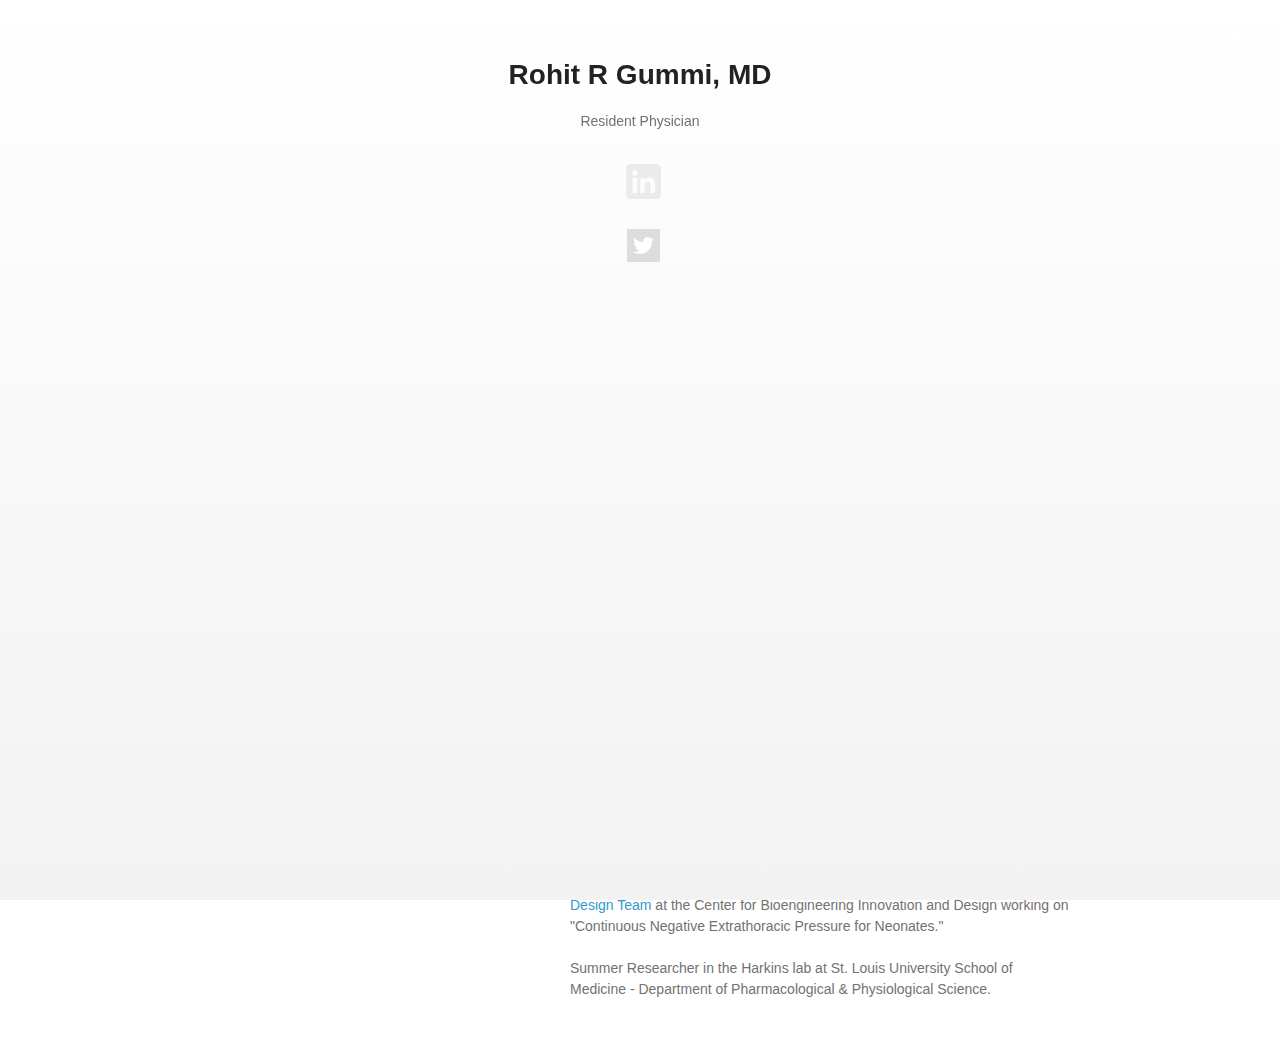
==== commit 6b82f68e: "Revert ","" ====
--- a/index.html
+++ b/index.html
@@ -4,8 +4,8 @@
   <head>
     <meta charset="utf-8">
     <meta http-equiv="X-UA-Compatible" content="chrome=1">
-    <meta name="description" content="Rohit Gummi is a medical student at the University of Missouri School of Medicine and Biomedical Engineering graduate of The Johns Hopkins University">
-    <title>Rohit R Gummi</title>
+    <meta name="description" content="Dr. Rohit Gummi is a resident physician at the University of Missouri School of Medicine and Biomedical Engineering graduate of The Johns Hopkins University">
+    <title>Rohit R Gummi, MD</title>
     <link rel="icon" href="images/RGicon.png">
     <link rel="stylesheet" href="stylesheets/styles-home.css">
     <link rel="stylesheet" href="stylesheets/github-light.css">
@@ -15,8 +15,8 @@
 
    <div id="mySidenav" class="sidenav">
       <a href="javascript:void(0)" class="closebtn" onclick="closeNav()">&times;</a>
-      <center><h1>Rohit R Gummi</h1>
-      <p>Medical Student<br>
+      <center><h1>Rohit R Gummi, MD</h1>
+      <p>Resident Physician<br>
     </p>
       <p><a href="https://www.linkedin.com/in/rohitgummi">
 		<img src="images/linkedinsquare_white.png" alt="RohitGummi" width="43" height="43" border="0">
@@ -34,15 +34,11 @@
 		<span style="display:inline-block; width:10;"></span></p> -->
 <<<<<<< HEAD
 	<p><img src="images/RGimage3.png" alt="RohitGummi" width="200" height="200" border="0"></p>
-<<<<<<< HEAD
         <h1>Rohit R Gummi, MD</h1> 
 =======
 	<p><img src="images/twitter4.png" alt="RohitGummi" width="200" height="200" border="0"></p>
         <h1>Rohit R Gummi</h1> 
 >>>>>>> parent of 945e122... image
-=======
-        <h1>Rohit R Gummi</h1> 
->>>>>>> parent of 87b9e5a... Update index.html
 	<p>
 		Second year medical student at the University of Missouri School of Medicine<br>
 		<br><b>Education</b><br>
@@ -78,7 +74,7 @@
 	<a href="https://twitter.com/RohitGummi">
 		<img src="images/twitter_logo_blue.png" alt="RohitGummiTwitter" width="30" height="30" border="0">
 		</a>
-		<font color="white">Rohit Gummi</font></p>
+		<font color="white">Rohit Gummi, MD</font></p>
        </footer>
     </div>
     <script src="javascripts/scale.fix.js"></script>    
@@ -107,8 +103,8 @@
   <head>
     <meta charset="utf-8">
     <meta http-equiv="X-UA-Compatible" content="chrome=1">
-    <meta name="description" content="Rohit Gummi is a medical student at the University of Missouri School of Medicine and Biomedical Engineering graduate of The Johns Hopkins University">
-    <title>Rohit R Gummi</title>
+    <meta name="description" content="Dr. Rohit Gummi is a resident physician at the University of Missouri School of Medicine and Biomedical Engineering graduate of The Johns Hopkins University">
+    <title>Rohit R Gummi, MD</title>
     <link rel="icon" href="images/RGicon.png">
     <link rel="stylesheet" href="stylesheets/styles-home.css">
     <link rel="stylesheet" href="stylesheets/github-light.css">
@@ -118,8 +114,8 @@
 
    <div id="mySidenav" class="sidenav">
       <a href="javascript:void(0)" class="closebtn" onclick="closeNav()">&times;</a>
-      <center><h1>Rohit R Gummi</h1>
-      <p>Medical Student<br>
+      <center><h1>Rohit R Gummi, MD</h1>
+      <p>Resident Physician<br>
     </p>
       <p><a href="https://www.linkedin.com/in/rohitgummi">
 		<img src="images/linkedinsquare_white.png" alt="RohitGummi" width="43" height="43" border="0">
@@ -136,7 +132,7 @@
 	<!--<p><img src="images/linkedinsquare_white.png" alt="RohitGummi" width="100" height="100" border="0">
 		<span style="display:inline-block; width:10;"></span></p> -->
 	<p><img src="images/twitter4.png" alt="RohitGummi" width="200" height="200" border="0"></p>
-        <h1>Rohit R Gummi</h1> 
+        <h1>Rohit R Gummi, MD</h1> 
 	<p>
 		<!-- --><br>
 		<br><b>Education</b><br>
@@ -173,7 +169,7 @@
 	<a href="https://twitter.com/RohitGummi">
 		<img src="images/twitter_logo_blue.png" alt="RohitGummiTwitter" width="30" height="30" border="0">
 		</a>
-		<font color="white">Rohit Gummi</font></p>
+		<font color="white">Rohit Gummi, MD</font></p>
        </footer>
     </div>
     <script src="javascripts/scale.fix.js"></script>    
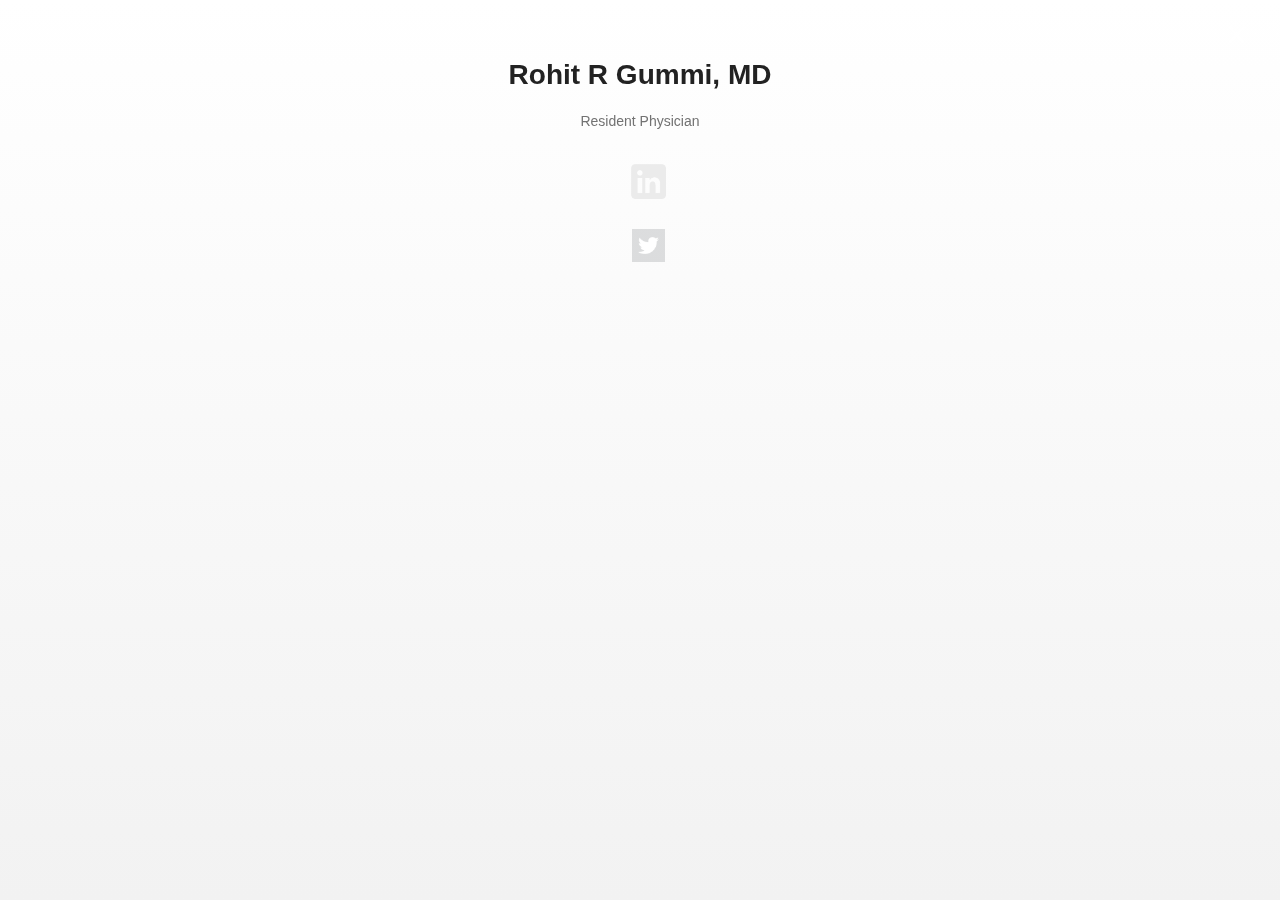
==== commit ea897b48: "fixed index" ====
--- a/index.html
+++ b/index.html
@@ -1,4 +1,3 @@
-﻿<<<<<<< HEAD
 ﻿<!doctype html>
 <html>
   <head>
@@ -32,112 +31,13 @@
       <header>
 	<!--<p><img src="images/linkedinsquare_white.png" alt="RohitGummi" width="100" height="100" border="0">
 		<span style="display:inline-block; width:10;"></span></p> -->
-<<<<<<< HEAD
 	<p><img src="images/RGimage3.png" alt="RohitGummi" width="200" height="200" border="0"></p>
-        <h1>Rohit R Gummi, MD</h1> 
-=======
-	<p><img src="images/twitter4.png" alt="RohitGummi" width="200" height="200" border="0"></p>
-        <h1>Rohit R Gummi</h1> 
->>>>>>> parent of 945e122... image
-	<p>
-		Second year medical student at the University of Missouri School of Medicine<br>
-		<br><b>Education</b><br>
-		<small>University of Missouri-School of Medicine
-		<br>Johns Hopkins University</small>
-	</p>
-	<!--<ul></ul>-->
-      </header>
-      <section>
-        <h2> <a id="Current" class="anchor" href="#current" aria-hidden="true"><span aria-hidden="true" class="octicon octicon-link"></span></a>Current</h2>
-	<a href="/MGPoster#Absract">Abstract</a> for "Impact of Medications on Myasthenia Gravis Patient Population at University Hospital"
-	<br><br><a href="/ALSCardiacIssues#Absract">Abstract</a> for "Brugada Syndrome and Other Cardiac Issues in Amyotrophic Lateral Sclerosis"
-      </section>
-      <section>
-        <h3> <a id="Previous" class="anchor" href="#previous" aria-hidden="true"><span aria-hidden="true" class="octicon octicon-link"></span></a>Previous Experience</h3>
-	<a href="http://www.oconnorlab.org/lab/People.html">Undergraduate Researcher</a> in O'Connor Lab at Johns Hopkins School of Medicine - Brain Science Institue.
-	<br></br><a href="http://cbid.bme.jhu.edu/innovations/design-project-gallery/2014-1/">Design Team</a> at the Center for Bioengineering Innovation and Design working on "Continuous Negative Extrathoracic Pressure for Neonates."
-	<br></br><!--<a href="http://www.harkinslab.org/index.php?page=stars-students">-->Summer Researcher</a> in the Harkins lab at St. Louis University School of Medicine - Department of Pharmacological & Physiological Science.
-      </section>
-
-      <!--<section>
-        <h3> <a id="Previous" class="anchor" href="#previous" aria-hidden="true"><span aria-hidden="true" class="octicon octicon-link"></span></a>Previous Experience</h3>-->
-	<a href="http://www.oconnorlab.org/lab/People.html"><!--Undergraduate Researcher</a> in O'Connor Lab at Johns Hopkins School of Medicine - Brain Science Institue.-->
-	<!--Worked with mice used for--><a href="http://www.nature.com/neuro/journal/v19/n1/abs/nn.4183.html"><!--Hongdian Yang's Project</a>-->
-	<br><a href="http://cbid.bme.jhu.edu/innovations/design-project-gallery/2014-1/"><!--Design Team</a> at the Center for Bioengineering Innovation and Design working on "Continuous Negative Extrathoracic Pressure for Neonates."
-	<br><a href="http://www.harkinslab.org/index.php?page=stars-students">Summer Researcher</a> in the Harkins lab at St. Louis University School of Medicine - Department of Pharmacological & Physiological Science.
-      </section>-->
-      
-      <footer>
-        <p><a href="https://www.linkedin.com/in/rohitgummi">
-		<img src="images/linkedinsquare.png" alt="RohitGummiLinkedin" width="30" height="30" border="0">
-		</a>
-	<a href="https://twitter.com/RohitGummi">
-		<img src="images/twitter_logo_blue.png" alt="RohitGummiTwitter" width="30" height="30" border="0">
-		</a>
-		<font color="white">Rohit Gummi, MD</font></p>
-       </footer>
-    </div>
-    <script src="javascripts/scale.fix.js"></script>    
-    <script>
-    function openNav() {
-        document.getElementById("mySidenav").style.width = "250px";
-        document.getElementById("main").style.marginLeft = "250px";
-    }
-    function closeNav() {
-        document.getElementById("mySidenav").style.width = "0";
-        document.getElementById("main").style.marginLeft= "0";
-    }
-	  (function(i,s,o,g,r,a,m){i['GoogleAnalyticsObject']=r;i[r]=i[r]||function(){
-	  (i[r].q=i[r].q||[]).push(arguments)},i[r].l=1*new Date();a=s.createElement(o),
-	  m=s.getElementsByTagName(o)[0];a.async=1;a.src=g;m.parentNode.insertBefore(a,m)
-	  })(window,document,'script','https://www.google-analytics.com/analytics.js','ga');
-	
-	  ga('create', 'UA-10254419-2', 'auto');
-	  ga('send', 'pageview');
-    </script>
-  </body>
-</html>
-=======
-﻿<!doctype html>
-<html>
-  <head>
-    <meta charset="utf-8">
-    <meta http-equiv="X-UA-Compatible" content="chrome=1">
-    <meta name="description" content="Dr. Rohit Gummi is a resident physician at the University of Missouri School of Medicine and Biomedical Engineering graduate of The Johns Hopkins University">
-    <title>Rohit R Gummi, MD</title>
-    <link rel="icon" href="images/RGicon.png">
-    <link rel="stylesheet" href="stylesheets/styles-home.css">
-    <link rel="stylesheet" href="stylesheets/github-light.css">
-    <meta name="viewport" content="width=device-width">
-  </head>
-  <body>
-
-   <div id="mySidenav" class="sidenav">
-      <a href="javascript:void(0)" class="closebtn" onclick="closeNav()">&times;</a>
-      <center><h1>Rohit R Gummi, MD</h1>
-      <p>Resident Physician<br>
-    </p>
-      <p><a href="https://www.linkedin.com/in/rohitgummi">
-		<img src="images/linkedinsquare_white.png" alt="RohitGummi" width="43" height="43" border="0">
-		<span style="display:inline-block; width:10;"></span>
-		</a>
-	<a href="https://twitter.com/RohitGummi">
-		<img src="images/Twitter_Logo_White.png" alt="RohitGummi" width="33" height="33" border="0">
-		<span style="display:inline-block; width:10;"></span>
-		</a></p>     
-    </div>
-
-    <div class="wrapper">
-      <header>
-	<!--<p><img src="images/linkedinsquare_white.png" alt="RohitGummi" width="100" height="100" border="0">
-		<span style="display:inline-block; width:10;"></span></p> -->
-	<p><img src="images/twitter4.png" alt="RohitGummi" width="200" height="200" border="0"></p>
         <h1>Rohit R Gummi, MD</h1> 
 	<p>
 		<!-- --><br>
 		<br><b>Education</b><br>
-		<small>University of Missouri-School of Medicine
-		<br>Johns Hopkins University</small>
+		<small>MD, University of Missouri-School of Medicine
+		<br>BS, Johns Hopkins University</small>
 	</p>
 	<!--<ul></ul>-->
       </header>
@@ -169,7 +69,7 @@
 	<a href="https://twitter.com/RohitGummi">
 		<img src="images/twitter_logo_blue.png" alt="RohitGummiTwitter" width="30" height="30" border="0">
 		</a>
-		<font color="white">Rohit Gummi, MD</font></p>
+		<font color="white">Rohit Gummi</font></p>
        </footer>
     </div>
     <script src="javascripts/scale.fix.js"></script>    
@@ -178,10 +78,12 @@
         document.getElementById("mySidenav").style.width = "250px";
         document.getElementById("main").style.marginLeft = "250px";
     }
+
     function closeNav() {
         document.getElementById("mySidenav").style.width = "0";
         document.getElementById("main").style.marginLeft= "0";
     }
+
 	  (function(i,s,o,g,r,a,m){i['GoogleAnalyticsObject']=r;i[r]=i[r]||function(){
 	  (i[r].q=i[r].q||[]).push(arguments)},i[r].l=1*new Date();a=s.createElement(o),
 	  m=s.getElementsByTagName(o)[0];a.async=1;a.src=g;m.parentNode.insertBefore(a,m)
@@ -192,4 +94,3 @@
     </script>
   </body>
 </html>
->>>>>>> b56955a1d9e512eb0914e91f4cc4fe44935049b6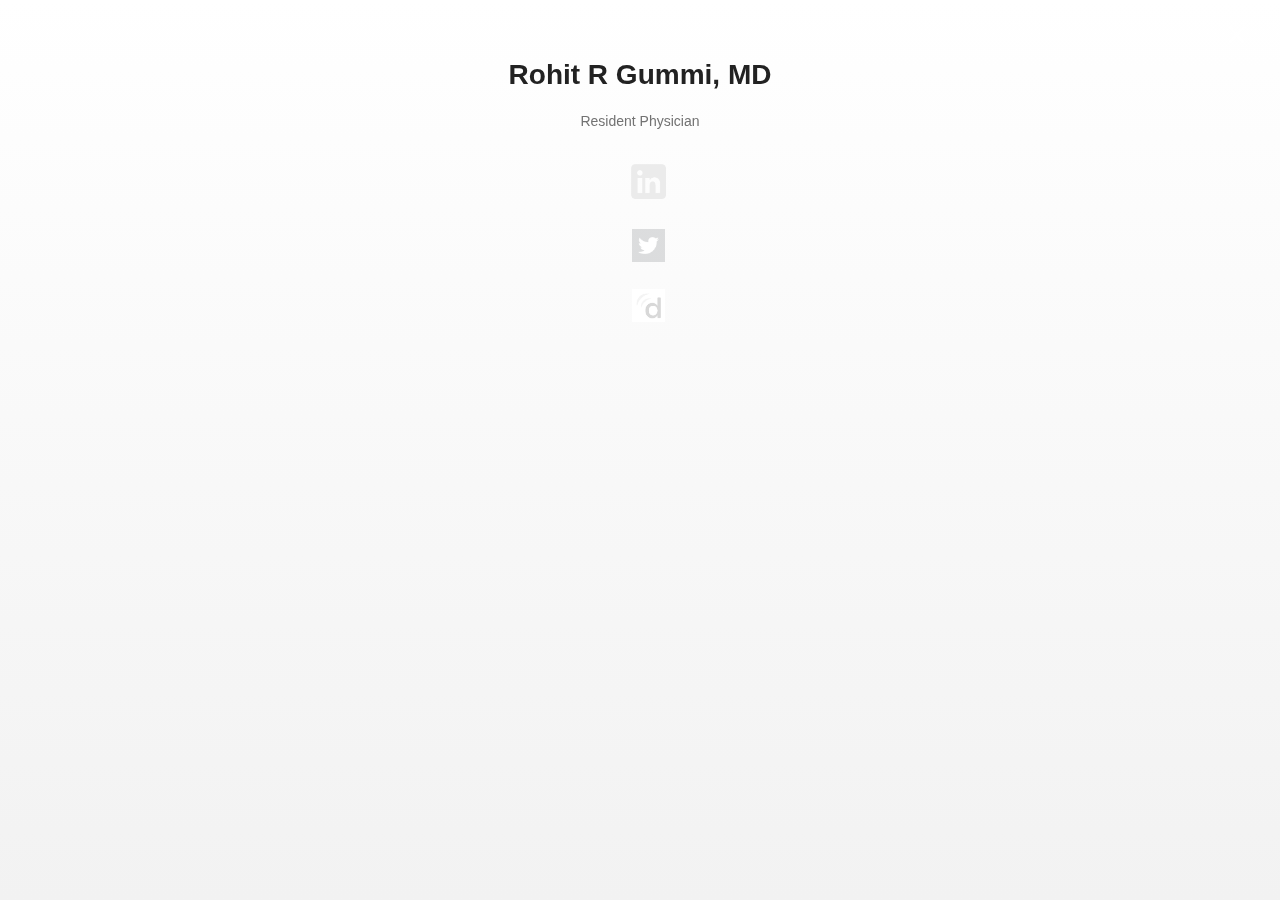
==== commit cd439e15: "added doximity links" ====
--- a/index.html
+++ b/index.html
@@ -3,7 +3,7 @@
   <head>
     <meta charset="utf-8">
     <meta http-equiv="X-UA-Compatible" content="chrome=1">
-    <meta name="description" content="Dr. Rohit Gummi is a resident physician at the University of Missouri School of Medicine and Biomedical Engineering graduate of The Johns Hopkins University">
+    <meta name="description" content="Dr. Rohit Gummi is a resident physician">
     <title>Rohit R Gummi, MD</title>
     <link rel="icon" href="images/RGicon.png">
     <link rel="stylesheet" href="stylesheets/styles-home.css">
@@ -23,6 +23,10 @@
 		</a>
 	<a href="https://twitter.com/RohitGummi">
 		<img src="images/Twitter_Logo_White.png" alt="RohitGummi" width="33" height="33" border="0">
+		<span style="display:inline-block; width:10;"></span>
+		</a>
+	<a href="https://www.doximity.com/pub/rohit-gummi-md">
+		<img src="images/doximity_square_white2.png" alt="RohitGummi" width="33" height="33" border="0">
 		<span style="display:inline-block; width:10;"></span>
 		</a></p>     
     </div>
@@ -69,6 +73,9 @@
 	<a href="https://twitter.com/RohitGummi">
 		<img src="images/twitter_logo_blue.png" alt="RohitGummiTwitter" width="30" height="30" border="0">
 		</a>
+	<a href="https://www.doximity.com/pub/rohit-gummi-md">
+		<img src="images/doximity_square.png" alt="RohitGummiDoximity" width="30" height="30" border="0">
+		</a>
 		<font color="white">Rohit Gummi</font></p>
        </footer>
     </div>
